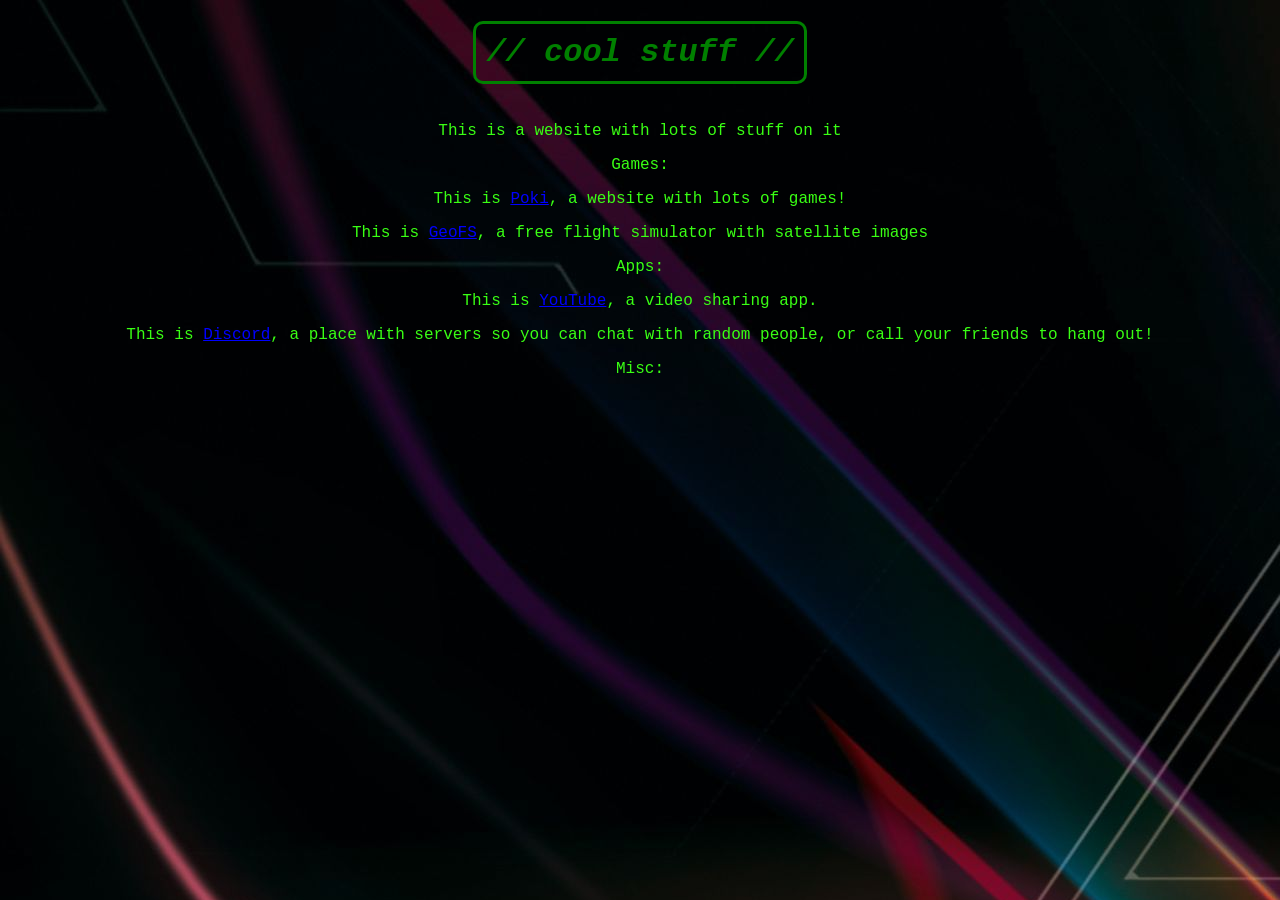
==== index.html @ 7e4d6296 "Update index.html" ====
<html lang="en">
<head>
    <meta charset="UTF-8">
    <meta name="viewport" content="width=device-width, initial-scale=1.0">
    <title>DLYT</title>
    <link rel="stylesheet" href="styles.css">
    <link rel="shortcut icon" type="x-icon"  href="icon.png">
</head>
<body>
    <h1>// cool stuff //</h1>
    <p>This is a website with lots of stuff on it</p>
    <p>Games:</p>
    <p>This is   <a href="https://poki.com/">Poki</a>, a website with lots of games!<p>
    <p>This is   <a href="https://www.geo-fs.com/">GeoFS</a>, a free flight simulator with satellite images<p> 
    <p>Apps:<p>
    <p>This is   <a href="https://www.youtube.com">YouTube</a>, a video sharing app. 
    <p>This is   <a href="https://www.discord.com">Discord</a>, a place with servers so you can chat with random people, or call your friends to hang out!
    <p>Misc:</p>
    
</body>
</html>
---- styles.css ----
body {
    margin: 0;
    background-image: url("background.png");
    text-align: center;
}
a {
    color:blue;
    font-family: 'Courier New', Courier, monospace;
}
h1 {
    color:green;
    font-family: 'Courier New', Courier, monospace;
    font-style: italic;
    font-weight: bold;
    border-style:solid;
    border-color: green;
    border-radius: 10px;
    padding: 10px;
    display: inline-block;
}
p {
    color:39ff14;
    font-family: 'Courier New', Courier, monospace;
}
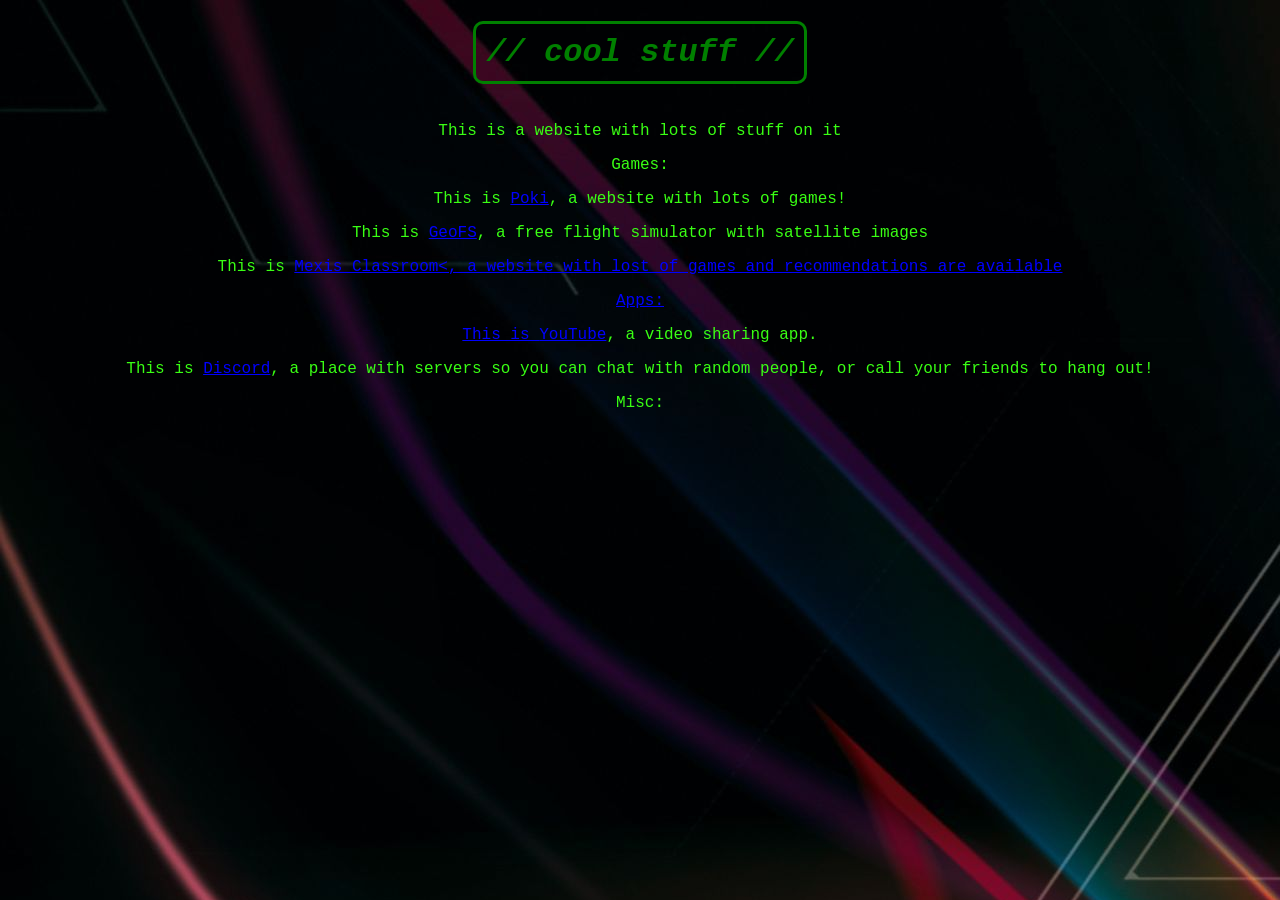
==== commit 9f0ae192: "Update index.html" ====
--- a/index.html
+++ b/index.html
@@ -12,6 +12,7 @@
     <p>Games:</p>
     <p>This is   <a href="https://poki.com/">Poki</a>, a website with lots of games!<p>
     <p>This is   <a href="https://www.geo-fs.com/">GeoFS</a>, a free flight simulator with satellite images<p> 
+    <p> This is <a href="https://mexismath.firebaseapp.com/class.html/">Mexis Classroom<, a website with lost of games and recommendations are available<p>
     <p>Apps:<p>
     <p>This is   <a href="https://www.youtube.com">YouTube</a>, a video sharing app. 
     <p>This is   <a href="https://www.discord.com">Discord</a>, a place with servers so you can chat with random people, or call your friends to hang out!
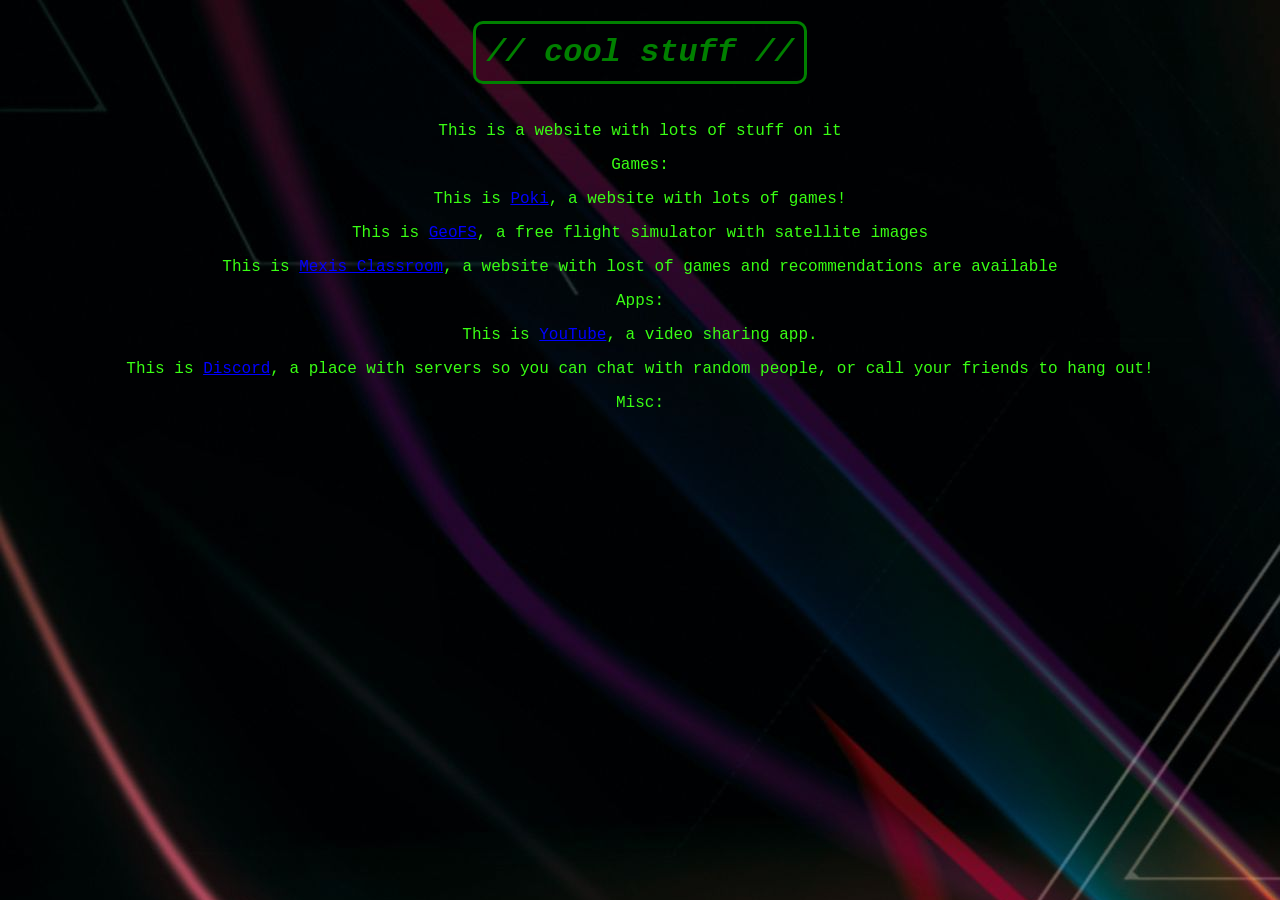
==== commit cd784769: "Update index.html" ====
--- a/index.html
+++ b/index.html
@@ -12,7 +12,7 @@
     <p>Games:</p>
     <p>This is   <a href="https://poki.com/">Poki</a>, a website with lots of games!<p>
     <p>This is   <a href="https://www.geo-fs.com/">GeoFS</a>, a free flight simulator with satellite images<p> 
-    <p> This is <a href="https://mexismath.firebaseapp.com/class.html/">Mexis Classroom<, a website with lost of games and recommendations are available<p>
+    <p> This is <a href="https://mexismath.firebaseapp.com/class.html/">Mexis Classroom</a>, a website with lost of games and recommendations are available<p>
     <p>Apps:<p>
     <p>This is   <a href="https://www.youtube.com">YouTube</a>, a video sharing app. 
     <p>This is   <a href="https://www.discord.com">Discord</a>, a place with servers so you can chat with random people, or call your friends to hang out!
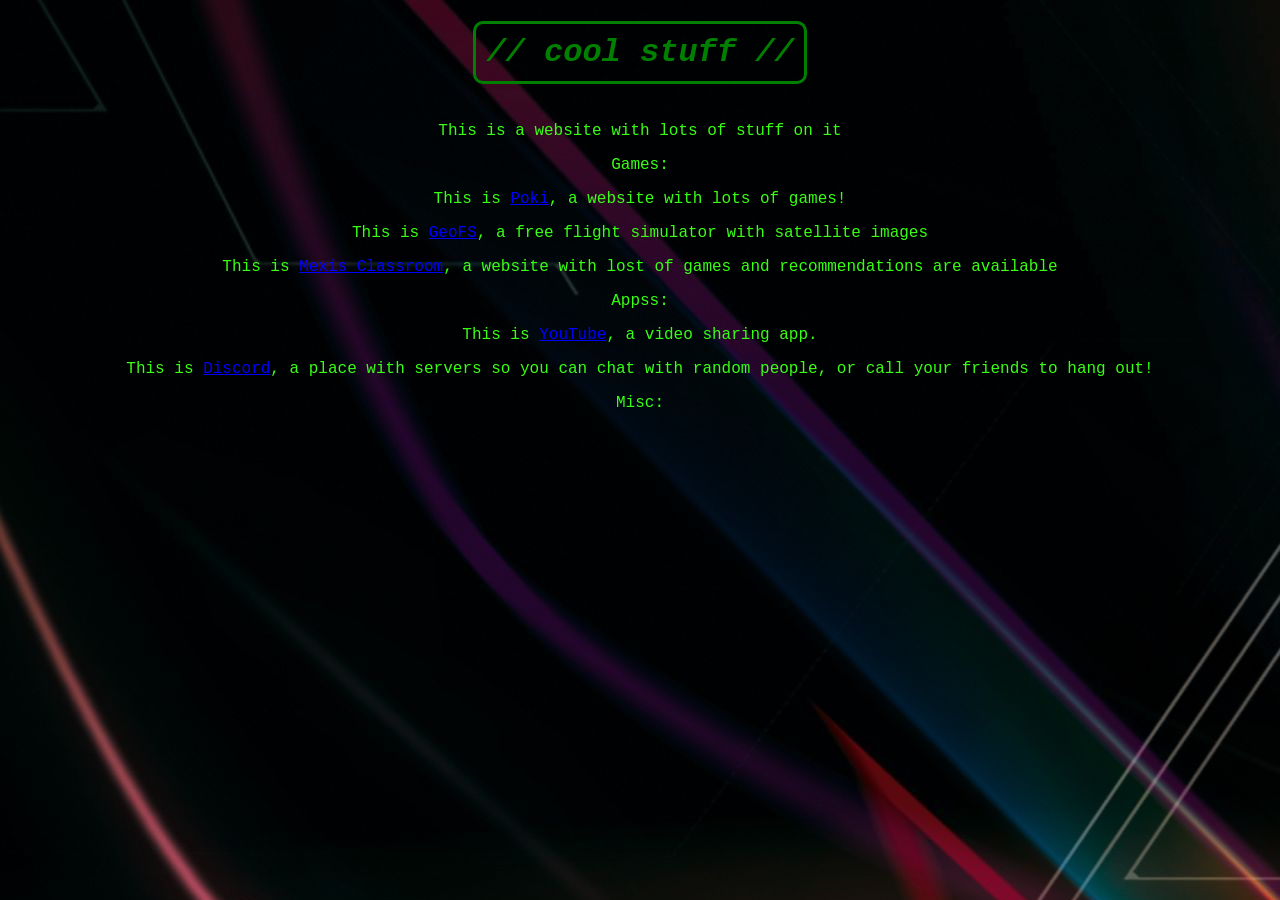
==== commit 755e3f85: "Update index.html" ====
--- a/index.html
+++ b/index.html
@@ -13,7 +13,7 @@
     <p>This is   <a href="https://poki.com/">Poki</a>, a website with lots of games!<p>
     <p>This is   <a href="https://www.geo-fs.com/">GeoFS</a>, a free flight simulator with satellite images<p> 
     <p> This is <a href="https://mexismath.firebaseapp.com/class.html/">Mexis Classroom</a>, a website with lost of games and recommendations are available<p>
-    <p>Apps:<p>
+    <p>Appss:<p>
     <p>This is   <a href="https://www.youtube.com">YouTube</a>, a video sharing app. 
     <p>This is   <a href="https://www.discord.com">Discord</a>, a place with servers so you can chat with random people, or call your friends to hang out!
     <p>Misc:</p>
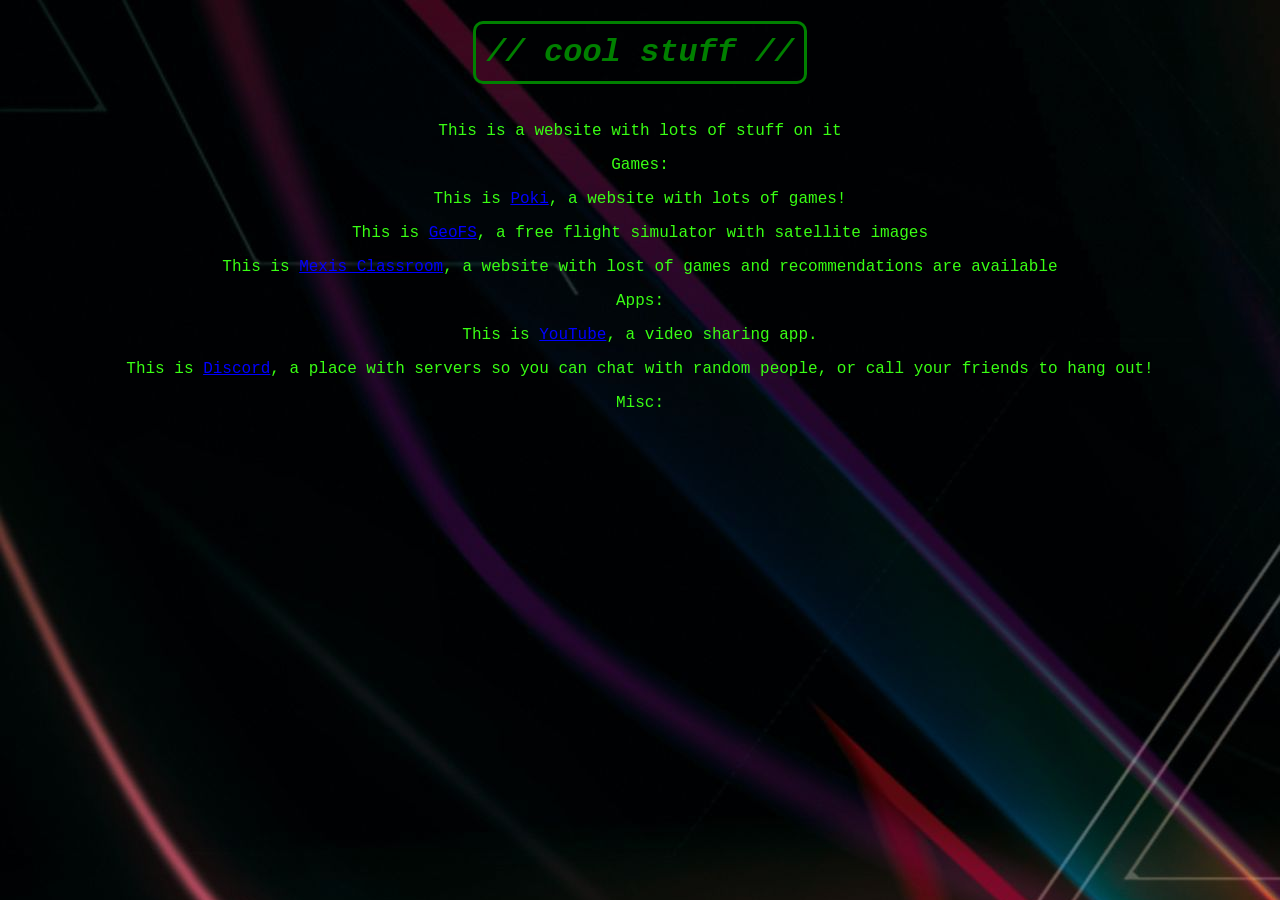
==== commit 95139c9b: "Update index.html" ====
--- a/index.html
+++ b/index.html
@@ -13,7 +13,7 @@
     <p>This is   <a href="https://poki.com/">Poki</a>, a website with lots of games!<p>
     <p>This is   <a href="https://www.geo-fs.com/">GeoFS</a>, a free flight simulator with satellite images<p> 
     <p> This is <a href="https://mexismath.firebaseapp.com/class.html/">Mexis Classroom</a>, a website with lost of games and recommendations are available<p>
-    <p>Appss:<p>
+    <p>Apps:<p>
     <p>This is   <a href="https://www.youtube.com">YouTube</a>, a video sharing app. 
     <p>This is   <a href="https://www.discord.com">Discord</a>, a place with servers so you can chat with random people, or call your friends to hang out!
     <p>Misc:</p>
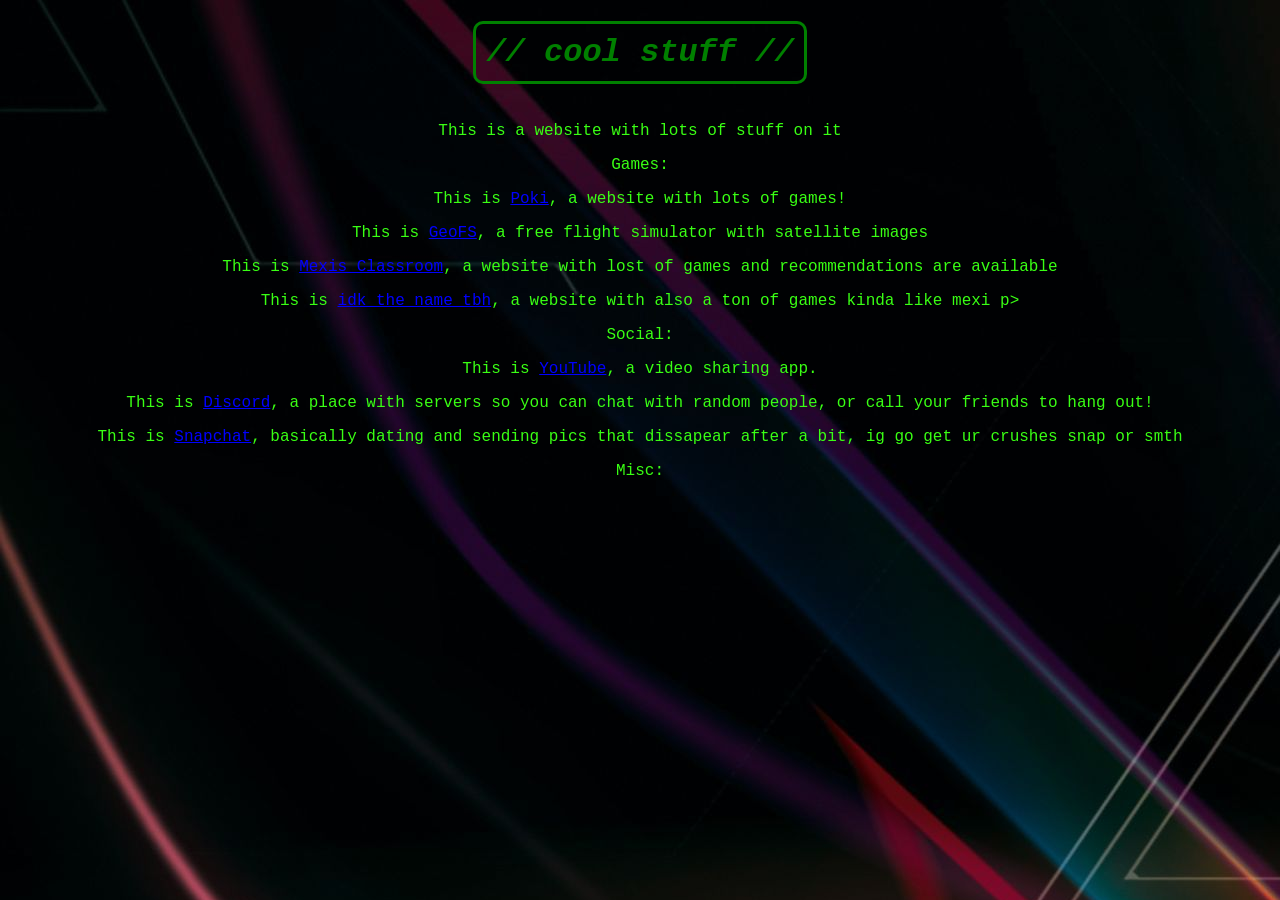
==== commit f002d025: "Update index.html" ====
--- a/index.html
+++ b/index.html
@@ -12,10 +12,12 @@
     <p>Games:</p>
     <p>This is   <a href="https://poki.com/">Poki</a>, a website with lots of games!<p>
     <p>This is   <a href="https://www.geo-fs.com/">GeoFS</a>, a free flight simulator with satellite images<p> 
-    <p> This is <a href="https://mexismath.firebaseapp.com/class.html/">Mexis Classroom</a>, a website with lost of games and recommendations are available<p>
-    <p>Apps:<p>
+    <p>This is <a href="https://mexismath.firebaseapp.com/class.html/">Mexis Classroom</a>, a website with lost of games and recommendations are available<p>
+    <p>This is <a href="https://extramathequations.web.app/math/">idk the name tbh</a>, a website with also a ton of games kinda like mexi p>
+    <p>Social:<p>
     <p>This is   <a href="https://www.youtube.com">YouTube</a>, a video sharing app. 
     <p>This is   <a href="https://www.discord.com">Discord</a>, a place with servers so you can chat with random people, or call your friends to hang out!
+    <p>This is <a href="https://www.snapchat.com/">Snapchat</a>, basically dating and sending pics that dissapear after a bit, ig go get ur crushes snap or smth<p>
     <p>Misc:</p>
     
 </body>
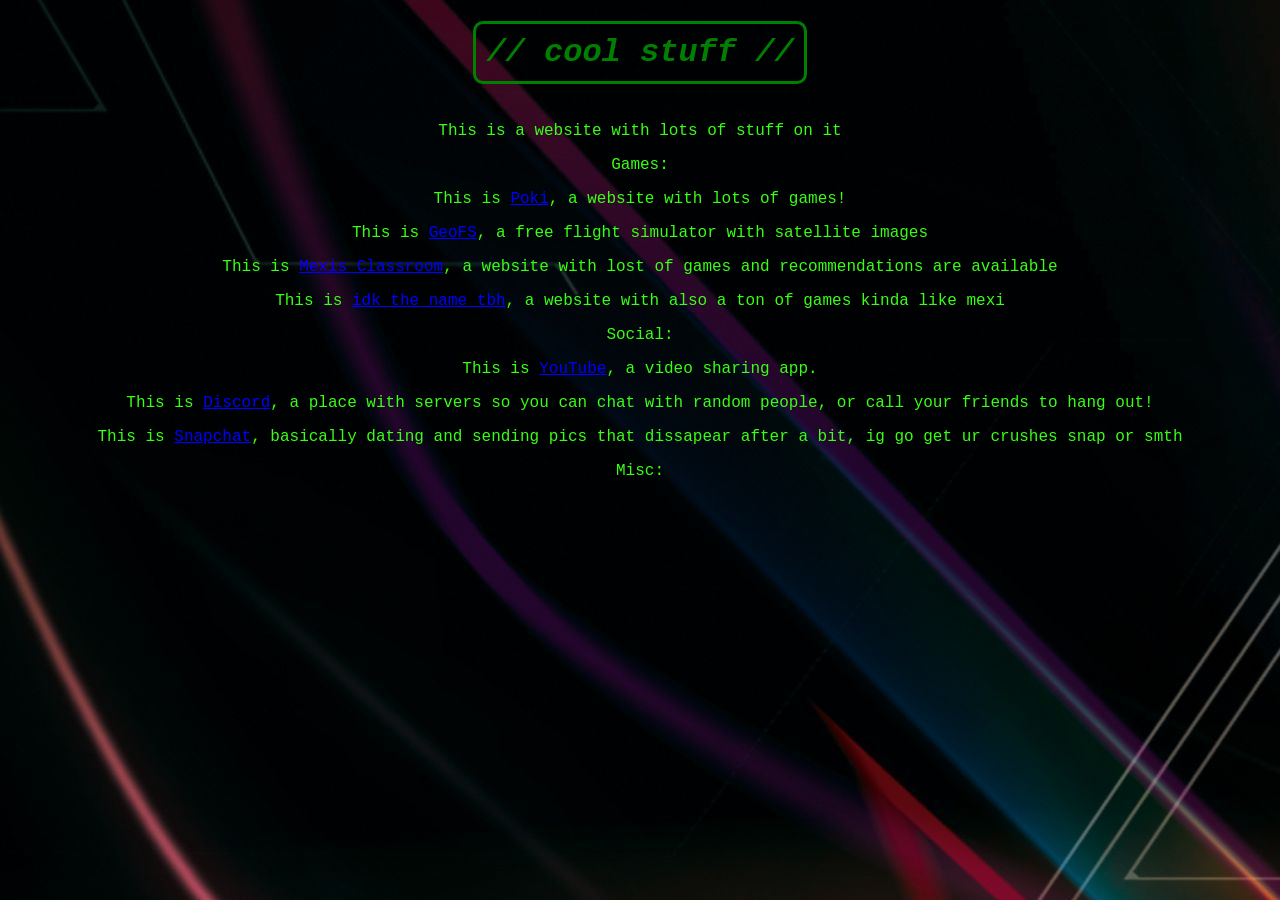
==== commit b7be0136: "Update index.html" ====
--- a/index.html
+++ b/index.html
@@ -13,7 +13,7 @@
     <p>This is   <a href="https://poki.com/">Poki</a>, a website with lots of games!<p>
     <p>This is   <a href="https://www.geo-fs.com/">GeoFS</a>, a free flight simulator with satellite images<p> 
     <p>This is <a href="https://mexismath.firebaseapp.com/class.html/">Mexis Classroom</a>, a website with lost of games and recommendations are available<p>
-    <p>This is <a href="https://extramathequations.web.app/math/">idk the name tbh</a>, a website with also a ton of games kinda like mexi p>
+    <p>This is <a href="https://extramathequations.web.app/math/">idk the name tbh</a>, a website with also a ton of games kinda like mexi<p>
     <p>Social:<p>
     <p>This is   <a href="https://www.youtube.com">YouTube</a>, a video sharing app. 
     <p>This is   <a href="https://www.discord.com">Discord</a>, a place with servers so you can chat with random people, or call your friends to hang out!
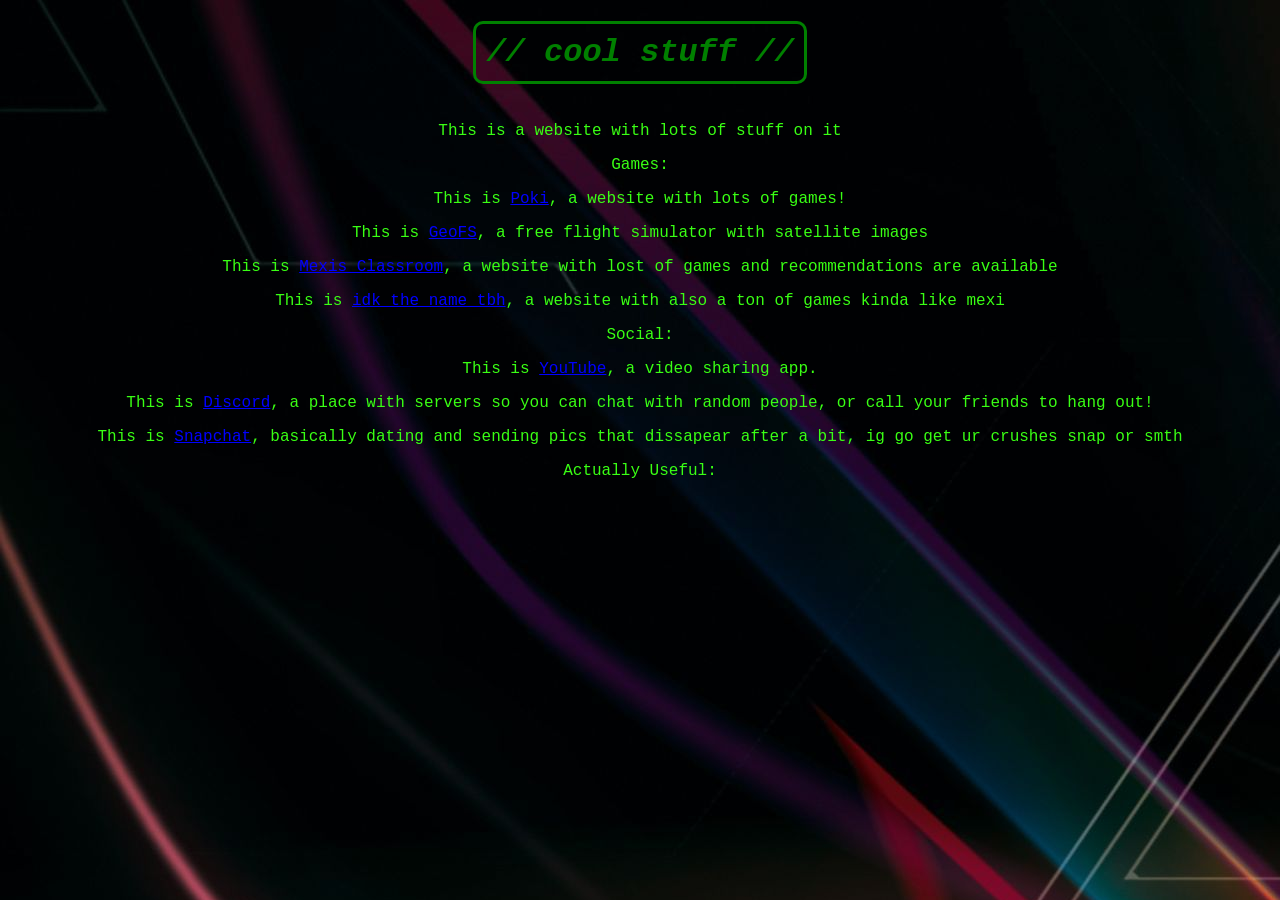
==== commit 0c35056d: "Update index.html" ====
--- a/index.html
+++ b/index.html
@@ -18,7 +18,7 @@
     <p>This is   <a href="https://www.youtube.com">YouTube</a>, a video sharing app. 
     <p>This is   <a href="https://www.discord.com">Discord</a>, a place with servers so you can chat with random people, or call your friends to hang out!
     <p>This is <a href="https://www.snapchat.com/">Snapchat</a>, basically dating and sending pics that dissapear after a bit, ig go get ur crushes snap or smth<p>
-    <p>Misc:</p>
-    
+    <p>Actually Useful:</p>
+    <p> 
 </body>
 </html>
